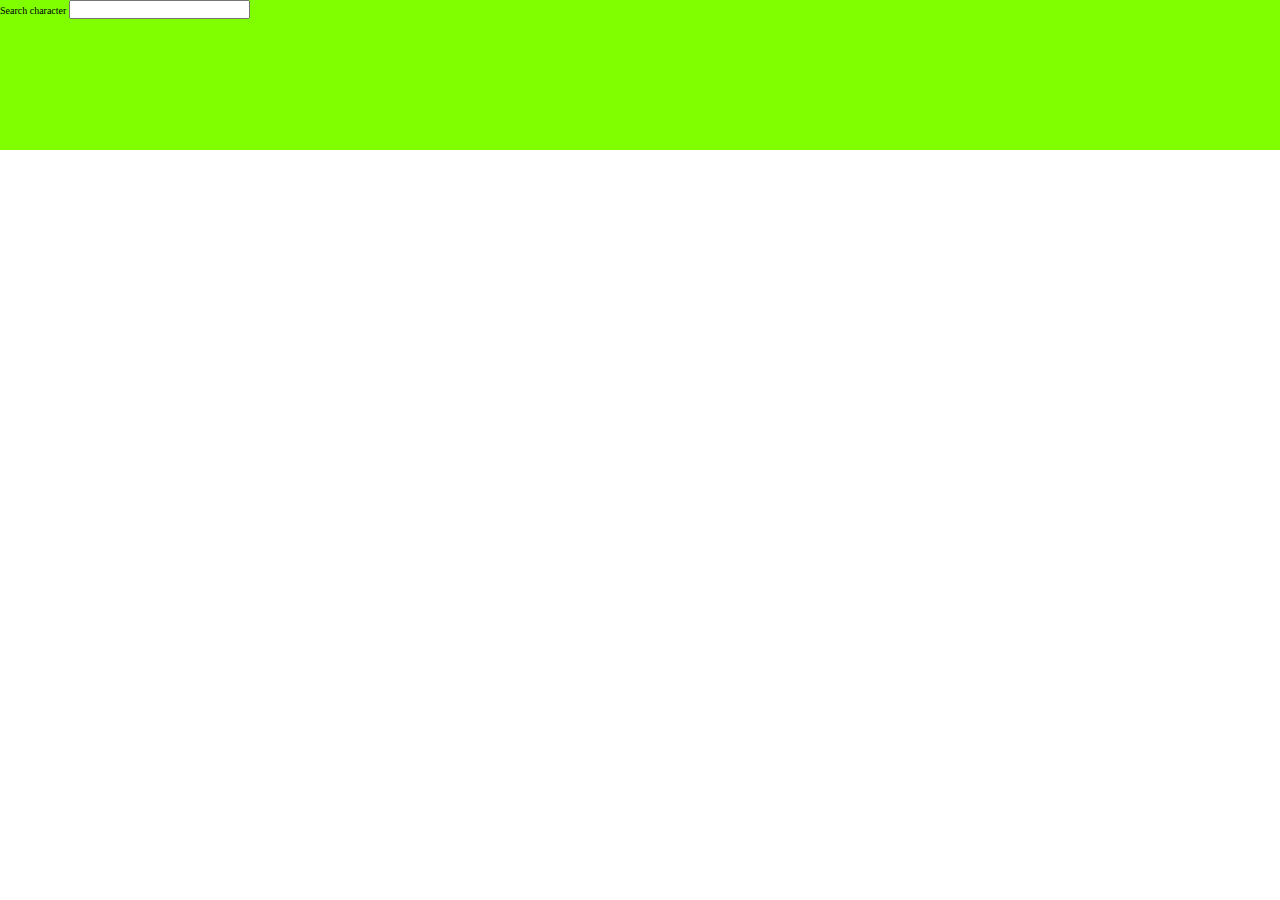
==== index.html @ c02b7915 "Fijé el buscador en la parte superior de la página" ====
<!DOCTYPE html>
<html lang="es">
<head>
    <meta charset="UTF-8">
    <meta http-equiv="X-UA-Compatible" content="IE=edge">
    <meta name="viewport" content="width=device-width, initial-scale=1.0">
    <link rel="stylesheet" href="./css/index.css">
    <title>Rick and Morty</title>
</head>
<body class="body">
    
    <header class="header">


        <section>
            <div id="container-search" class="container__search">
                <label for="search-character">
                    Search character
                    <input id="search-character" type="text">
                </label>
    
                <div id="container-find-character" class="container__link__character">
    

                </div>
  
            </div>
        </section>

    </header>

    <main id="container" class="container__main">



    </main>

    
    <footer id="footer" class="footer"></footer>

    <script src="./utils/render.js"></script>
    <script src="./js/index.js"></script>
    <script src="./utils/search.js"></script>
    
    

</body>
</html>
---- css/index.css ----
:root{
    --rojo : red;
}

*{
    padding: 0;
    margin: 0;
    box-sizing: border-box;
}

html{
    font-size: 62.5%;
}

/* .body{
    display: grid;
    grid-template-columns: 1fr;
    grid-template-rows: repeat(3, 1fr);
} */

.header{
    width: 100%;
    height: 150px;
    position: fixed;
    background-color: chartreuse;
}

.container__main{
    display: grid;
    grid-template-columns: repeat(auto-fit, minmax(200px, 1fr));
    grid-auto-rows: minmax(200px, 1fr);
    place-content: center;
    place-items: center;
    gap: 15px 10px;
    padding-top: 180px;
    
}

.container__search{

}

.container__link__character{

    height: 120px;
    overflow-y: scroll;

}

.card__container{
    width: 90%;
    display: grid;
    border: 1px solid black;
}

.image__container{
    width: 100%;
    min-width: 120px;
    max-width: 337.5px;
    display: grid;
    justify-self: center;
}

.image__character{
    width: 100%;
}

.info__container{
    display: grid;
    place-items: center start;
    font-size: 1.8rem;
    font-weight: 500;
    line-height: 2.1rem;
}

.select__character{

    /* transform: scale(30px);
    transition-property: opacity;
    transition-duration: 3s;
    transition-delay: 1s 1s; */
    color: var(--rojo);

}

.footer{

}
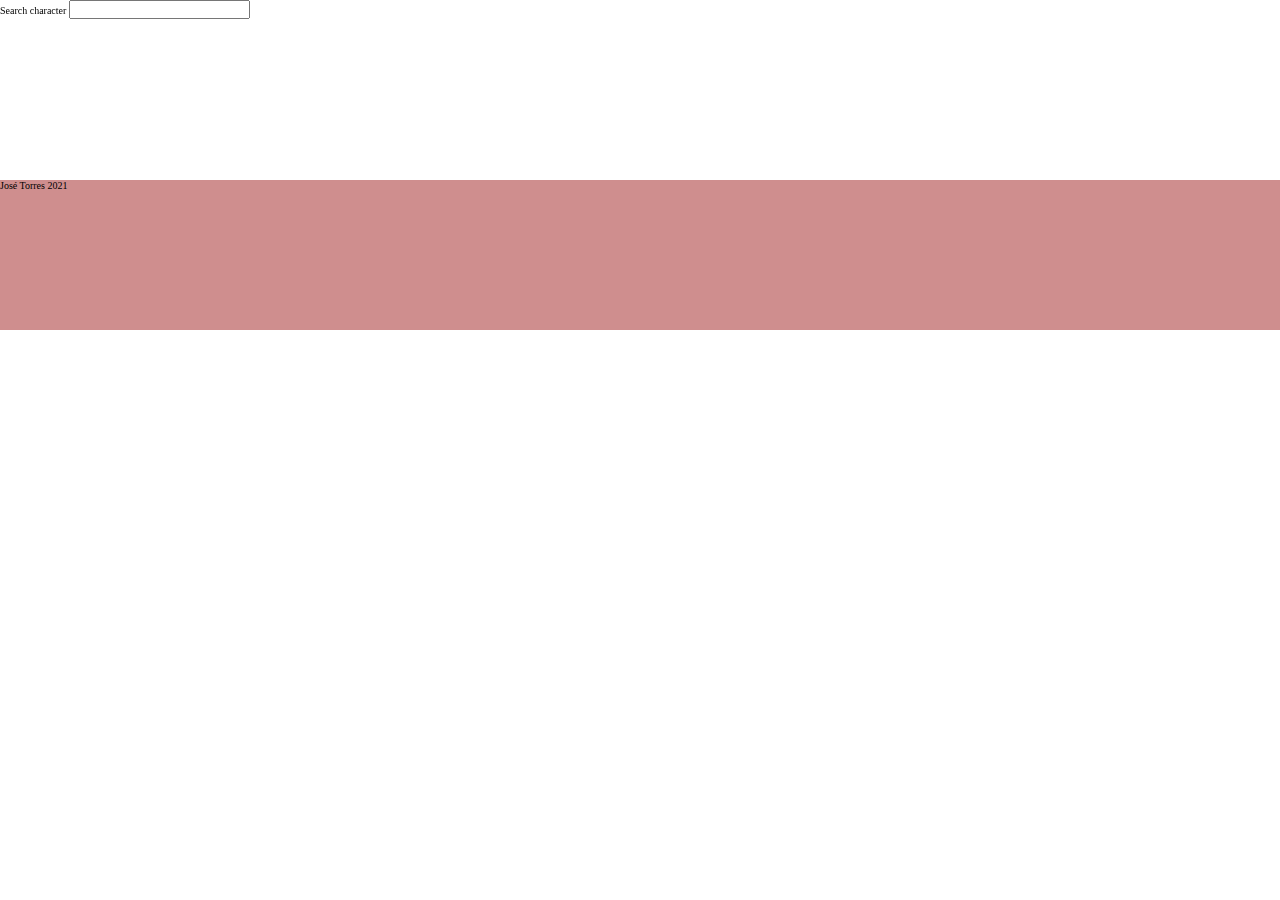
==== commit 5d6a5937: "Agregué eventos para el buscador de personajes" ====
--- a/index.html
+++ b/index.html
@@ -11,8 +11,7 @@
     
     <header class="header">
 
-
-        <section>
+        <section class="search" id="search">
             <div id="container-search" class="container__search">
                 <label for="search-character">
                     Search character
@@ -27,6 +26,7 @@
             </div>
         </section>
 
+
     </header>
 
     <main id="container" class="container__main">
@@ -36,7 +36,11 @@
     </main>
 
     
-    <footer id="footer" class="footer"></footer>
+    <footer id="footer" class="footer">
+
+        Jos&eacute; Torres 2021 
+
+    </footer>
 
     <script src="./utils/render.js"></script>
     <script src="./js/index.js"></script>
--- a/css/index.css
+++ b/css/index.css
@@ -12,17 +12,13 @@
     font-size: 62.5%;
 }
 
-/* .body{
-    display: grid;
-    grid-template-columns: 1fr;
-    grid-template-rows: repeat(3, 1fr);
-} */
 
 .header{
     width: 100%;
     height: 150px;
     position: fixed;
-    background-color: chartreuse;
+    
+    
 }
 
 .container__main{
@@ -36,21 +32,32 @@
     
 }
 
-.container__search{
+
+.container__link__character{
+
+    max-height: 120px;
+    overflow-y: scroll;
+    margin-bottom: 100px;
 
 }
 
-.container__link__character{
+.ocultar
+{
+    visibility: hidden;
+}
 
-    height: 120px;
-    overflow-y: scroll;
-
+.mostrar
+{
+    visibility: visible;
+    background-color: chartreuse;
 }
 
 .card__container{
     width: 90%;
     display: grid;
     border: 1px solid black;
+    
+    
 }
 
 .image__container{
@@ -79,10 +86,25 @@
     transition-property: opacity;
     transition-duration: 3s;
     transition-delay: 1s 1s; */
-    color: var(--rojo);
+    
+    /* color: var(--rojo); */
 
 }
 
+div:target{
+    color: var(--rojo);
+    
+}
+
+div{
+
+    scroll-snap-align: center;
+    
+}
+
 .footer{
-
+    width: 100%;
+    height: 150px;
+    
+    background-color: rgb(207, 142, 142);
 }
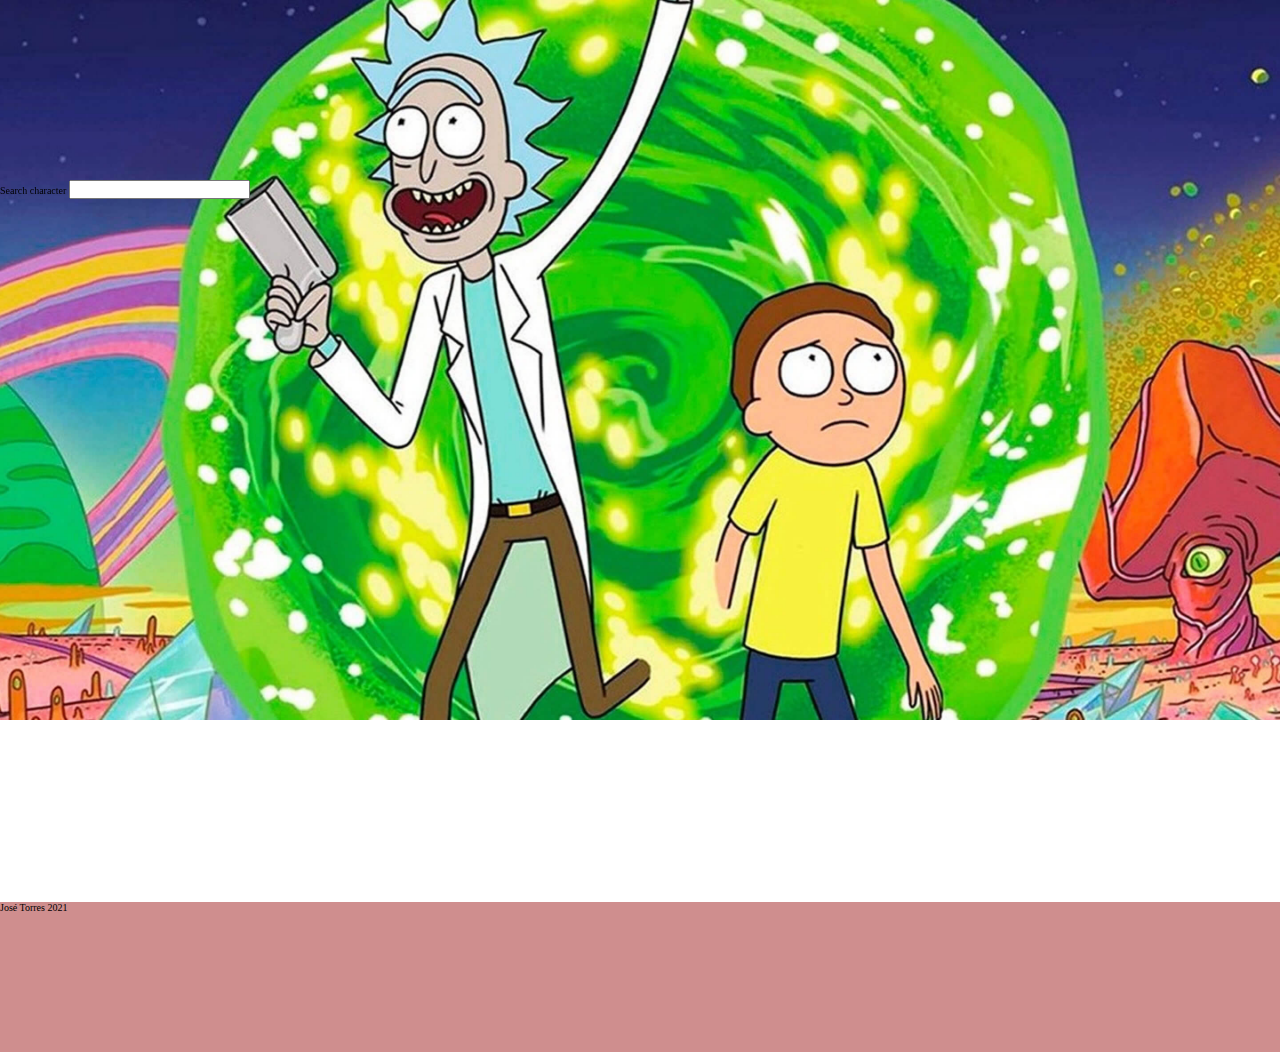
==== commit f5ebdbf3: "Agregué recursos de imagenes y unas clases en Css" ====
--- a/index.html
+++ b/index.html
@@ -11,7 +11,9 @@
     
     <header class="header">
 
-        <section class="search" id="search">
+        <img src="./assets/rick-morty-main.jpg" class="imagen__main" alt="Imagen principal de la página">
+
+        <section class="search inicial" id="search">
             <div id="container-search" class="container__search">
                 <label for="search-character">
                     Search character
--- a/css/index.css
+++ b/css/index.css
@@ -15,11 +15,30 @@
 
 .header{
     width: 100%;
-    height: 150px;
-    position: fixed;
     
     
 }
+
+.imagen__main{
+
+    height: 50%;
+    width: 100%;
+
+}
+
+.search{
+
+    height: 150px;
+    position: fixed;
+    top: 0;
+
+}
+
+.inicial{
+    top: 180px;
+
+}
+
 
 .container__main{
     display: grid;
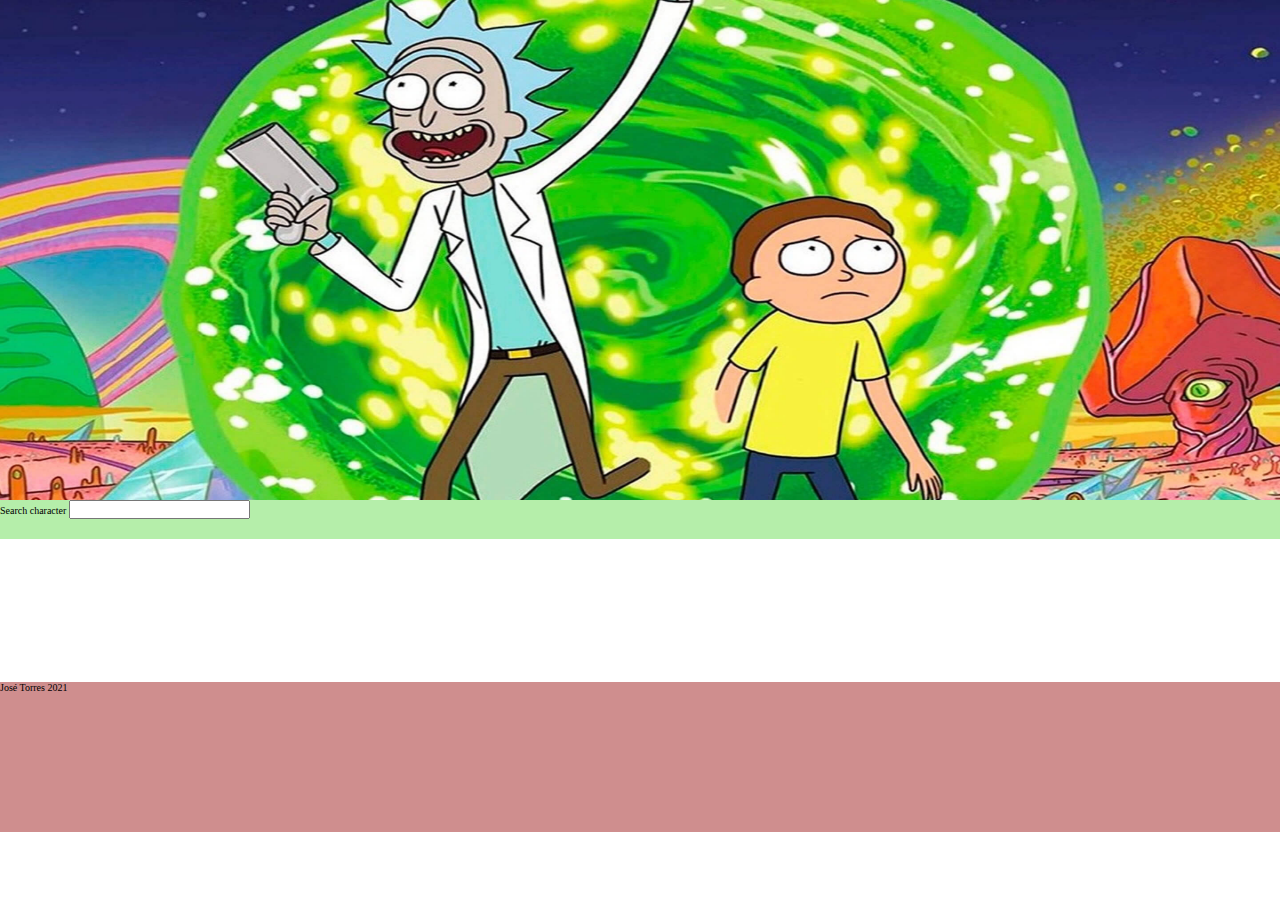
==== commit ba3d4ac0: "Implementé la API Intersection observer y modifiqué el CSS" ====
--- a/index.html
+++ b/index.html
@@ -11,7 +11,7 @@
     
     <header class="header">
 
-        <img src="./assets/rick-morty-main.jpg" class="imagen__main" alt="Imagen principal de la página">
+        <img id="image" src="./assets/rick-morty-main.jpg" class="imagen__main" alt="Imagen principal de la página">
 
         <section class="search inicial" id="search">
             <div id="container-search" class="container__search">
--- a/css/index.css
+++ b/css/index.css
@@ -22,6 +22,7 @@
 .imagen__main{
 
     height: 50%;
+    max-height: 500px;
     width: 100%;
 
 }
@@ -31,14 +32,14 @@
     height: 150px;
     position: fixed;
     top: 0;
+    width: 100%;
+    
 
 }
 
-.inicial{
-    top: 180px;
-
+.container__search{
+    background-color: rgb(181, 238, 170);
 }
-
 
 .container__main{
     display: grid;
@@ -54,6 +55,13 @@
 
 .container__link__character{
 
+    display: grid;
+    grid-template-columns: repeat(auto-fit, minmax(100px, 1fr));
+    grid-auto-rows: auto;
+    row-gap: 10px;
+    align-items: center;
+    justify-items: start;
+    margin-top: 20px;
     max-height: 120px;
     overflow-y: scroll;
     margin-bottom: 100px;
@@ -68,7 +76,7 @@
 .mostrar
 {
     visibility: visible;
-    background-color: chartreuse;
+    background-color: rgb(181, 238, 170);
 }
 
 .card__container{
@@ -99,27 +107,12 @@
     line-height: 2.1rem;
 }
 
-.select__character{
-
-    /* transform: scale(30px);
-    transition-property: opacity;
-    transition-duration: 3s;
-    transition-delay: 1s 1s; */
-    
-    /* color: var(--rojo); */
-
-}
 
 div:target{
     color: var(--rojo);
     
 }
 
-div{
-
-    scroll-snap-align: center;
-    
-}
 
 .footer{
     width: 100%;
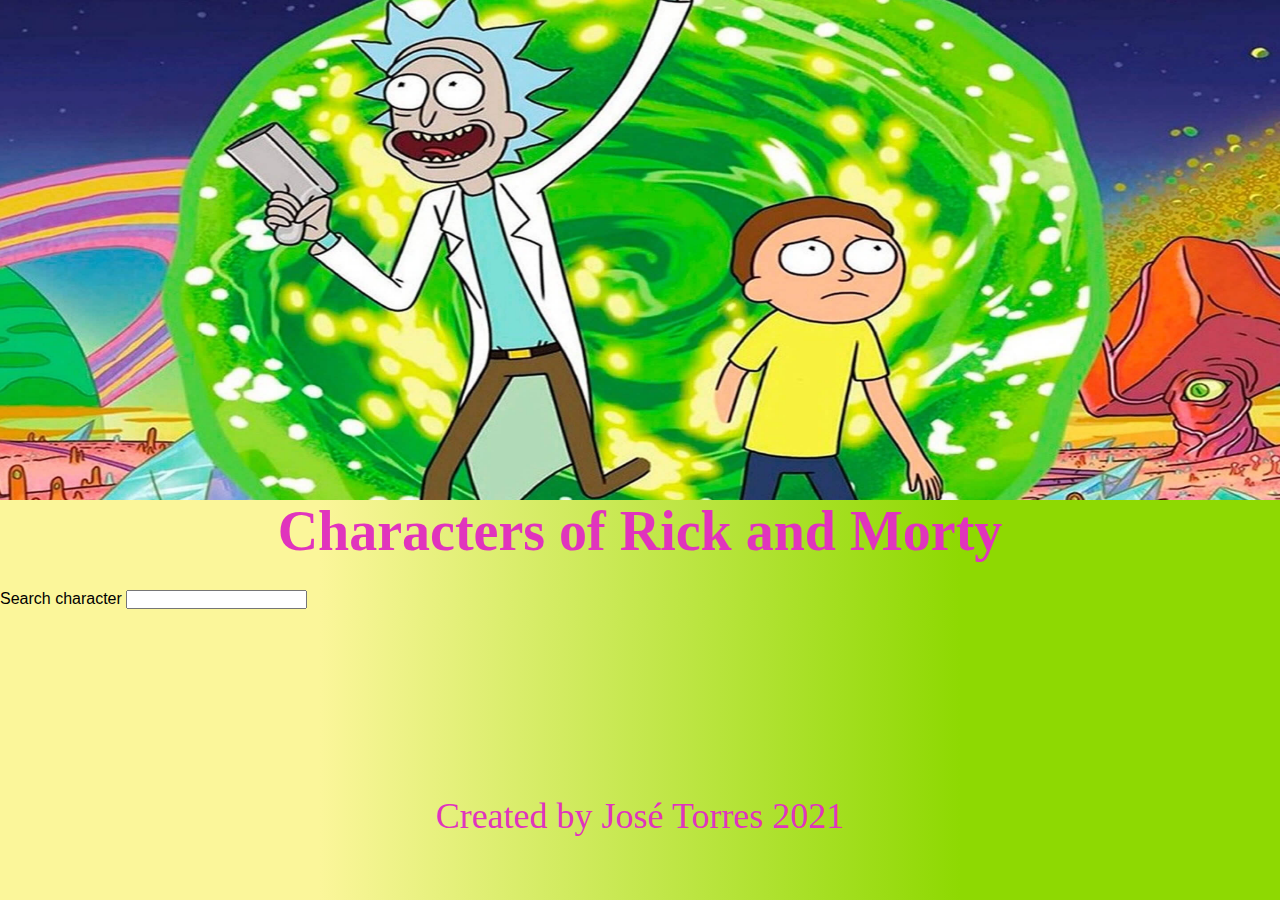
==== commit 3fd11bec: "Modifiqué los estilos del scroll y los colores de fondo" ====
--- a/index.html
+++ b/index.html
@@ -7,11 +7,13 @@
     <link rel="stylesheet" href="./css/index.css">
     <title>Rick and Morty</title>
 </head>
-<body class="body">
+<body class="body scroll">
     
     <header class="header">
 
         <img id="image" src="./assets/rick-morty-main.jpg" class="imagen__main" alt="Imagen principal de la página">
+
+        <h1 class="tittle">Characters of Rick and Morty</h1>
 
         <section class="search inicial" id="search">
             <div id="container-search" class="container__search">
@@ -20,7 +22,7 @@
                     <input id="search-character" type="text">
                 </label>
     
-                <div id="container-find-character" class="container__link__character">
+                <div id="container-find-character" class="container__link__character scroll">
     
 
                 </div>
@@ -40,7 +42,7 @@
     
     <footer id="footer" class="footer">
 
-        Jos&eacute; Torres 2021 
+       <span class="footer__text">Created by <a class="footer__text--link" href="https://twitter.com/IsidroCaldea">Jos&eacute; Torres</a> 2021</span>
 
     </footer>
 
--- a/css/index.css
+++ b/css/index.css
@@ -1,5 +1,8 @@
 :root{
-    --rojo : red;
+    --background-yellow: #fbf69a;
+    --background-green: #8ed902;
+    --tittle: #E034BD;
+
 }
 
 *{
@@ -12,10 +15,42 @@
     font-size: 62.5%;
 }
 
+.body{
+    background: linear-gradient(90deg, var(--background-yellow) 25%, var(--background-green) 75%);
+
+}
+
+
+
+.scroll::-webkit-scrollbar {
+    width: 12px;               /* width of the entire scrollbar */
+}
+
+.scroll::-webkit-scrollbar-track {
+    background: #3BFFB4;        /* color of the tracking area */
+}
+  
+.scroll::-webkit-scrollbar-thumb {
+    background-color: #F76C45;    /* color of the scroll thumb */
+    border-radius: 20px;       /* roundness of the scroll thumb */
+    border: 3px solid #3BFFB4;  /* creates padding around scroll thumb */
+}
 
 .header{
     width: 100%;
+    padding-bottom: 20px;
     
+    
+}
+
+.tittle{
+    font-size: 5.6rem;
+    font-weight: bold;
+    line-height: 5.9rem;
+    height: auto;
+    display: block;
+    text-align: center;
+    color: var(--tittle);
     
 }
 
@@ -38,7 +73,14 @@
 }
 
 .container__search{
-    background-color: rgb(181, 238, 170);
+    background: linear-gradient(90deg, var(--background-yellow) 25%, var(--background-green) 75%);
+    display: grid;
+    justify-items: start;
+    width: 100%;
+    font-size: 1.6rem;
+    font-family: sans-serif;
+    font-weight: 400;
+    line-height: 2rem;
 }
 
 .container__main{
@@ -48,7 +90,7 @@
     place-content: center;
     place-items: center;
     gap: 15px 10px;
-    padding-top: 180px;
+    padding-top: 160px;
     
 }
 
@@ -56,17 +98,20 @@
 .container__link__character{
 
     display: grid;
-    grid-template-columns: repeat(auto-fit, minmax(100px, 1fr));
+    grid-template-columns: repeat(auto-fit, minmax(180px, 1fr));
+    justify-content: center;
+    justify-self: center;
     grid-auto-rows: auto;
+    width: 95%;
     row-gap: 10px;
     align-items: center;
     justify-items: start;
     margin-top: 20px;
     max-height: 120px;
     overflow-y: scroll;
-    margin-bottom: 100px;
 
 }
+
 
 .ocultar
 {
@@ -76,7 +121,7 @@
 .mostrar
 {
     visibility: visible;
-    background-color: rgb(181, 238, 170);
+    background: linear-gradient(90deg, rgba(251,246,154,1) 25%, rgba(142,217,2,1) 75%);
 }
 
 .card__container{
@@ -104,19 +149,35 @@
     place-items: center start;
     font-size: 1.8rem;
     font-weight: 500;
-    line-height: 2.1rem;
+    line-height: 2.2rem;
+    font-family: sans-serif;
 }
 
 
 div:target{
-    color: var(--rojo);
+    color: #F76C45;
     
 }
 
 
 .footer{
+    display: flex;
+    place-content: center;
+    place-items: center;
     width: 100%;
     height: 150px;
     
-    background-color: rgb(207, 142, 142);
 }
+
+.footer__text{
+    font-size: 3.6rem;
+    font-weight: 500;
+    line-height: 3.8rem;
+    color: var(--tittle);
+    text-align: center;
+}
+
+.footer__text--link{
+    color: var(--tittle);
+    text-decoration: none;
+}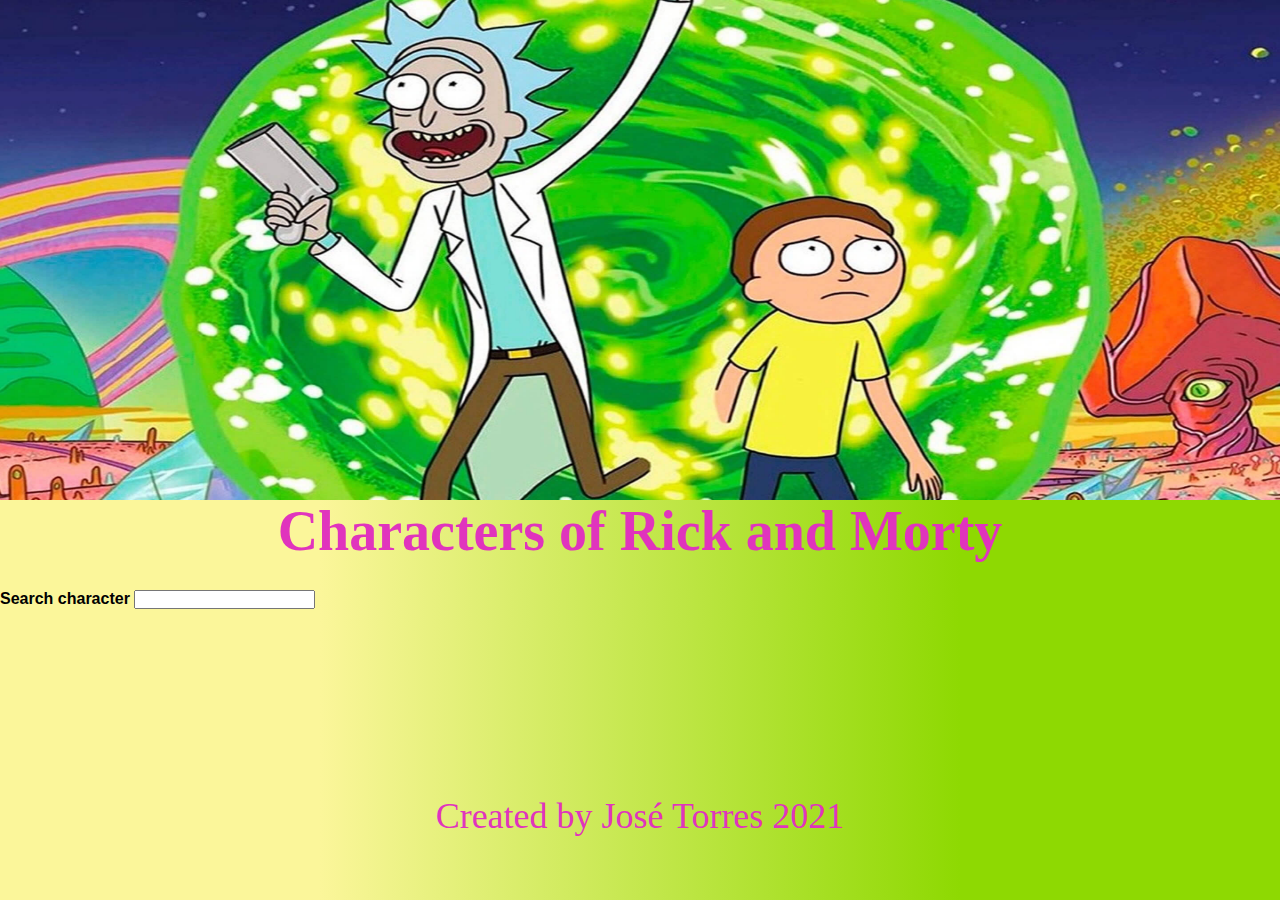
==== commit bbcecb86: "Agregué efectos de transición a los estilos" ====
--- a/index.html
+++ b/index.html
@@ -15,10 +15,10 @@
 
         <h1 class="tittle">Characters of Rick and Morty</h1>
 
-        <section class="search inicial" id="search">
+        <section class="search" id="search">
             <div id="container-search" class="container__search">
                 <label for="search-character">
-                    Search character
+                    <strong>Search character</strong>
                     <input id="search-character" type="text">
                 </label>
     
@@ -42,7 +42,7 @@
     
     <footer id="footer" class="footer">
 
-       <span class="footer__text">Created by <a class="footer__text--link" href="https://twitter.com/IsidroCaldea">Jos&eacute; Torres</a> 2021</span>
+       <span class="footer__text">Created by <a target="_blank" class="footer__text--link" href="https://twitter.com/IsidroCaldea">Jos&eacute; Torres</a> 2021</span>
 
     </footer>
 
@@ -53,4 +53,4 @@
     
 
 </body>
-</html>+</html>
--- a/css/index.css
+++ b/css/index.css
@@ -64,7 +64,7 @@
 
 .search{
 
-    height: 150px;
+    height: 100px;
     position: fixed;
     top: 0;
     width: 100%;
@@ -107,7 +107,7 @@
     align-items: center;
     justify-items: start;
     margin-top: 20px;
-    max-height: 120px;
+    max-height: 100px;
     overflow-y: scroll;
 
 }
@@ -115,19 +115,22 @@
 
 .ocultar
 {
-    visibility: hidden;
+    opacity: 0;
+    transition: opacity 500ms;
 }
 
 .mostrar
 {
-    visibility: visible;
+    opacity: 1;
     background: linear-gradient(90deg, rgba(251,246,154,1) 25%, rgba(142,217,2,1) 75%);
+    transition: opacity 1000ms;
 }
+
 
 .card__container{
     width: 90%;
     display: grid;
-    border: 1px solid black;
+    border: 2px solid #3F51B5;
     
     
 }
@@ -142,6 +145,7 @@
 
 .image__character{
     width: 100%;
+    border-bottom: 2px solid #3F51B5;
 }
 
 .info__container{
@@ -156,6 +160,7 @@
 
 div:target{
     color: #F76C45;
+    transition: color 1000ms 500ms;
     
 }
 
